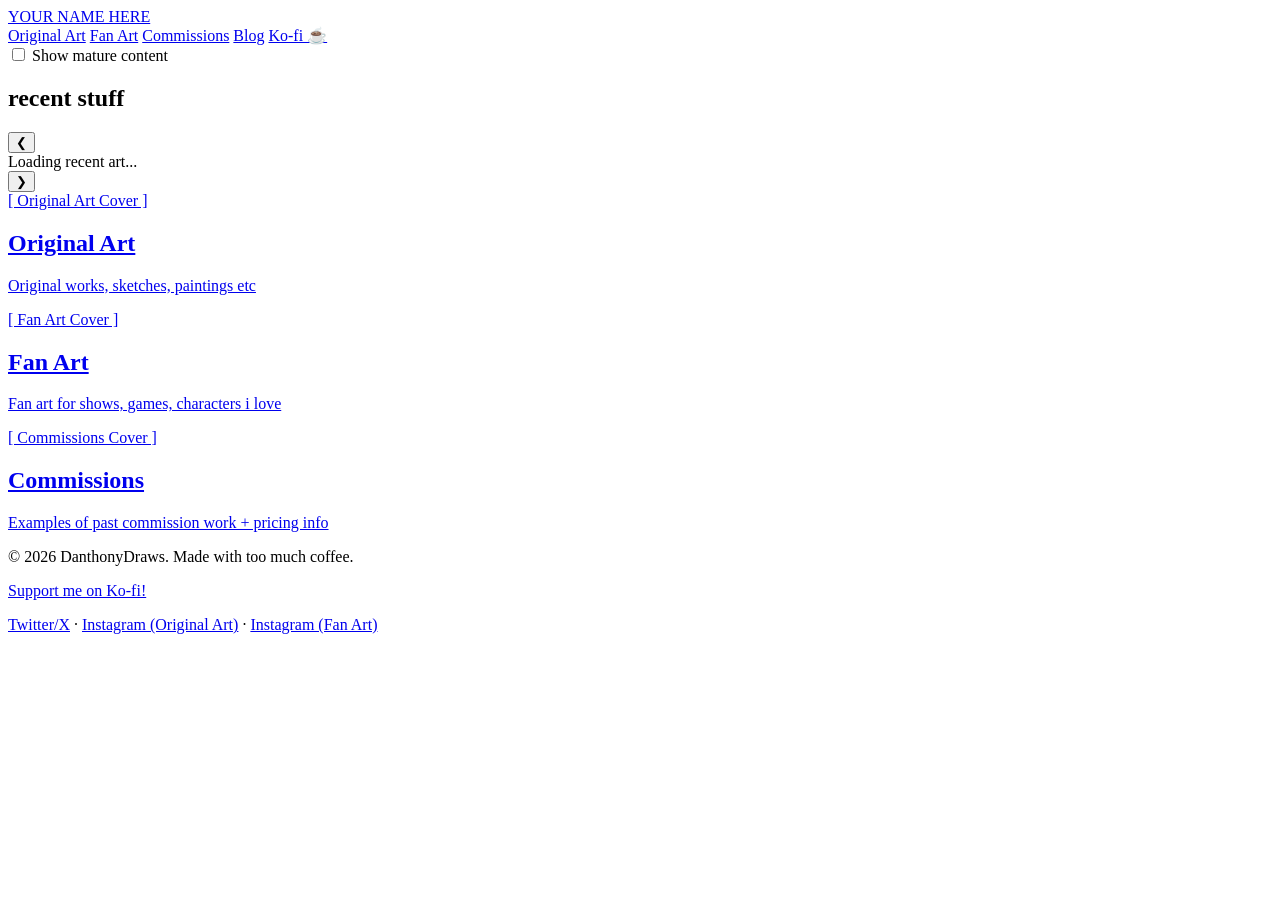
==== index.html @ 3fa0fb05 "add homepage" ====
<!DOCTYPE html>
<html lang="en">
<head>
  <meta charset="UTF-8">
  <meta name="viewport" content="width=device-width, initial-scale=1.0">
  <title>My Portfolio</title>
  <link rel="stylesheet" href="css/style.css">
  <link href="https://fonts.googleapis.com/css2?family=Space+Grotesk:wght@400;500;700&family=Inter:wght@400;500;600&display=swap" rel="stylesheet">
</head>
<body>

  <!-- top nav, same on every page -->
  <header class="topbar">
    <div class="logo"><a href="index.html">YOUR NAME HERE</a></div>
    <nav class="mainnav">
      <a href="original.html">Original Art</a>
      <a href="fanart.html">Fan Art</a>
      <a href="commissions.html">Commissions</a>
      <a href="blog.html">Blog</a>
      <a href="https://ko-fi.com/danthonydraws" target="_blank" class="kofi-link">Ko-fi ☕</a>
    </nav>
    <div class="nsfw-toggle">
      <label><input type="checkbox" id="nsfwToggle"> Show mature content</label>
    </div>
  </header>

  <!-- carousel of recent art, filled in by js -->
  <section class="hero">
    <h1 class="hero-title">recent stuff</h1>
    <div class="carousel" id="heroCarousel">
      <button class="carousel-btn carousel-btn-left" onclick="scrollCarousel(-1)">&#10094;</button>
      <div class="carousel-track" id="carouselTrack">
        <div class="carousel-item placeholder">Loading recent art...</div>
      </div>
      <button class="carousel-btn carousel-btn-right" onclick="scrollCarousel(1)">&#10095;</button>
    </div>
  </section>

  <!-- 3 main category tiles -->
  <section class="category-tiles">
    <a href="original.html" class="tile">
      <div class="tile-img placeholder-img">[ Original Art Cover ]</div>
      <h2>Original Art</h2>
      <p>Original works, sketches, paintings etc</p>
    </a>
    <a href="fanart.html" class="tile">
      <div class="tile-img placeholder-img">[ Fan Art Cover ]</div>
      <h2>Fan Art</h2>
      <p>Fan art for shows, games, characters i love</p>
    </a>
    <a href="commissions.html" class="tile">
      <div class="tile-img placeholder-img">[ Commissions Cover ]</div>
      <h2>Commissions</h2>
      <p>Examples of past commission work + pricing info</p>
    </a>
  </section>

  <!-- footer w/ ko-fi + socials, same on every page -->
  <footer class="footer">
    <p>&copy; 2026 DanthonyDraws. Made with too much coffee.</p>
    <p><a href="https://ko-fi.com/danthonydraws" target="_blank">Support me on Ko-fi!</a></p>
    <p class="footer-socials">
      <a href="https://x.com/Danthonydraws" target="_blank">Twitter/X</a> ·
      <a href="https://www.instagram.com/danthonydraws/" target="_blank">Instagram (Original Art)</a> ·
      <a href="https://www.instagram.com/fanthonydraws/" target="_blank">Instagram (Fan Art)</a>
    </p>
  </footer>

  <!-- popup for viewing images bigger when clicked -->
  <div class="lightbox" id="lightbox" onclick="closeLightbox()">
    <img id="lightboxImg" src="" alt="">
  </div>

  <script src="js/config.js"></script>
  <script src="js/main.js"></script>
</body>
</html>
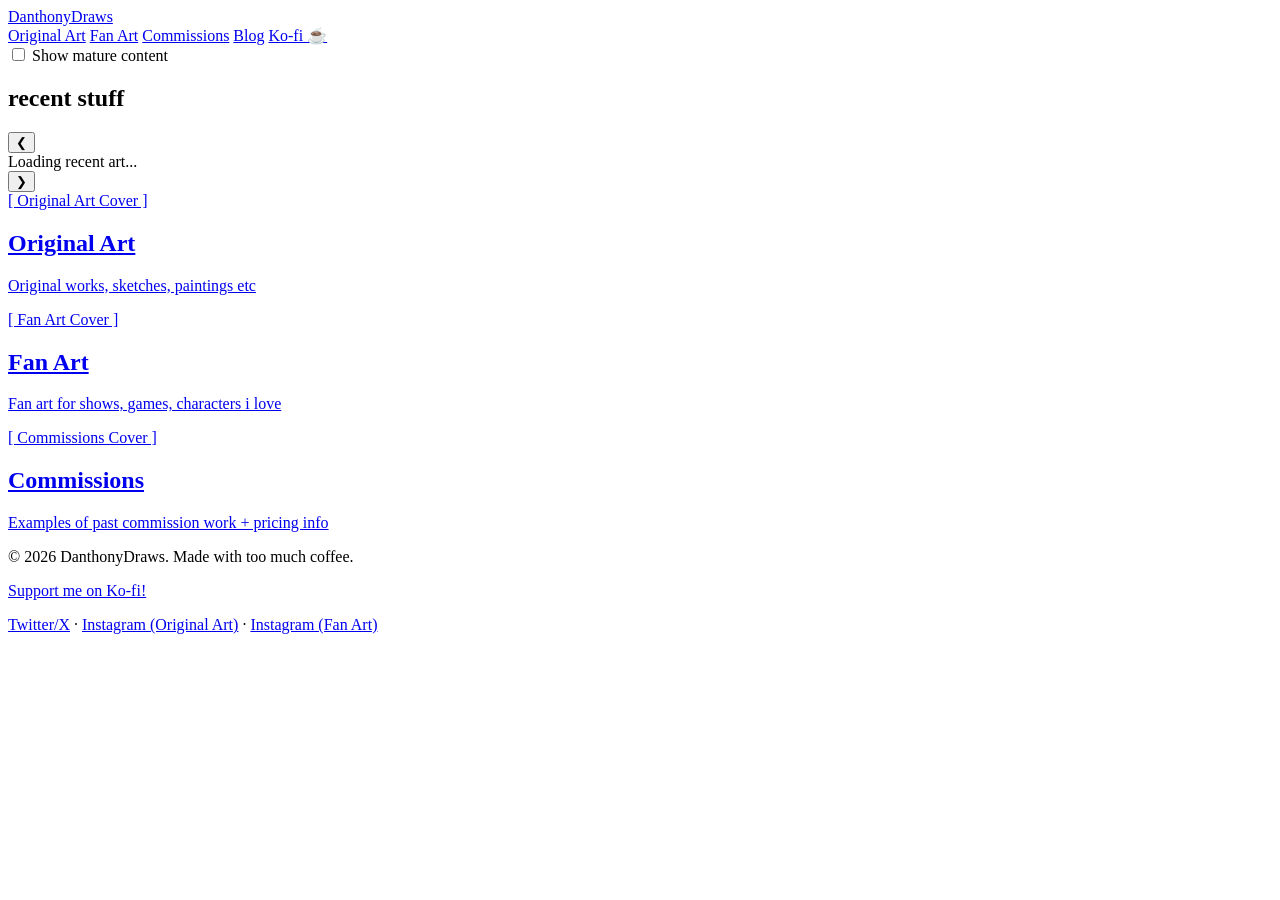
==== commit 5faab983: "fixing small errors" ====
--- a/index.html
+++ b/index.html
@@ -4,14 +4,14 @@
   <meta charset="UTF-8">
   <meta name="viewport" content="width=device-width, initial-scale=1.0">
   <title>My Portfolio</title>
-  <link rel="stylesheet" href="css/style.css">
+  <link rel="stylesheet" href="Style.css">
   <link href="https://fonts.googleapis.com/css2?family=Space+Grotesk:wght@400;500;700&family=Inter:wght@400;500;600&display=swap" rel="stylesheet">
 </head>
 <body>
 
   <!-- top nav, same on every page -->
   <header class="topbar">
-    <div class="logo"><a href="index.html">YOUR NAME HERE</a></div>
+    <div class="logo"><a href="index.html">DanthonyDraws</a></div>
     <nav class="mainnav">
       <a href="original.html">Original Art</a>
       <a href="fanart.html">Fan Art</a>
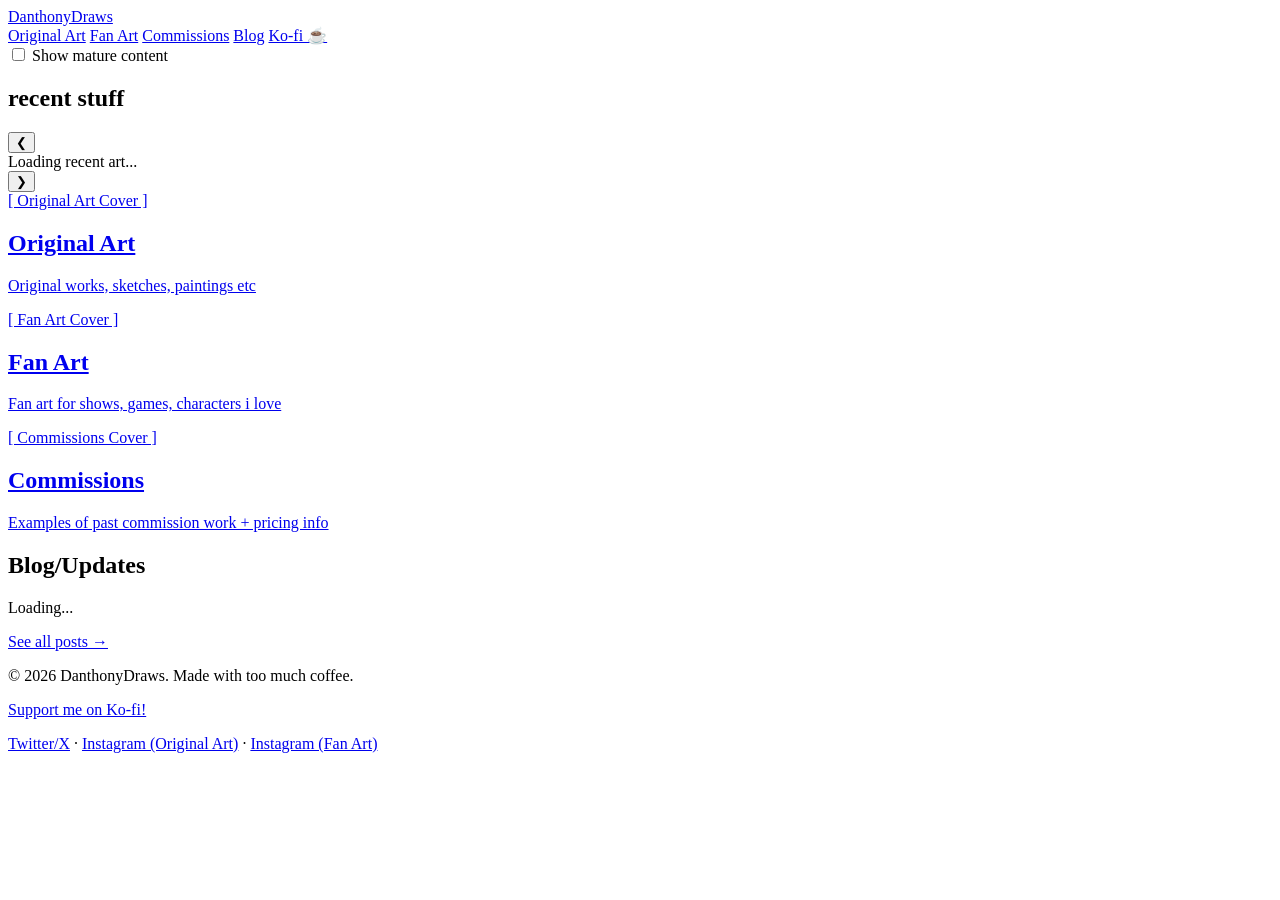
==== commit 243c102e: "fixed links to google sheet for image and blog hosting" ====
--- a/index.html
+++ b/index.html
@@ -53,6 +53,14 @@
       <h2>Commissions</h2>
       <p>Examples of past commission work + pricing info</p>
     </a>
+    <!-- recent blog posts preview -->
+<section class="blog-preview">
+  <h2>Blog/Updates</h2>
+  <div id="blogPreview">
+    <p>Loading...</p>
+  </div>
+  <a href="blog.html" class="see-all-link">See all posts →</a>
+</section>
   </section>
 
   <!-- footer w/ ko-fi + socials, same on every page -->
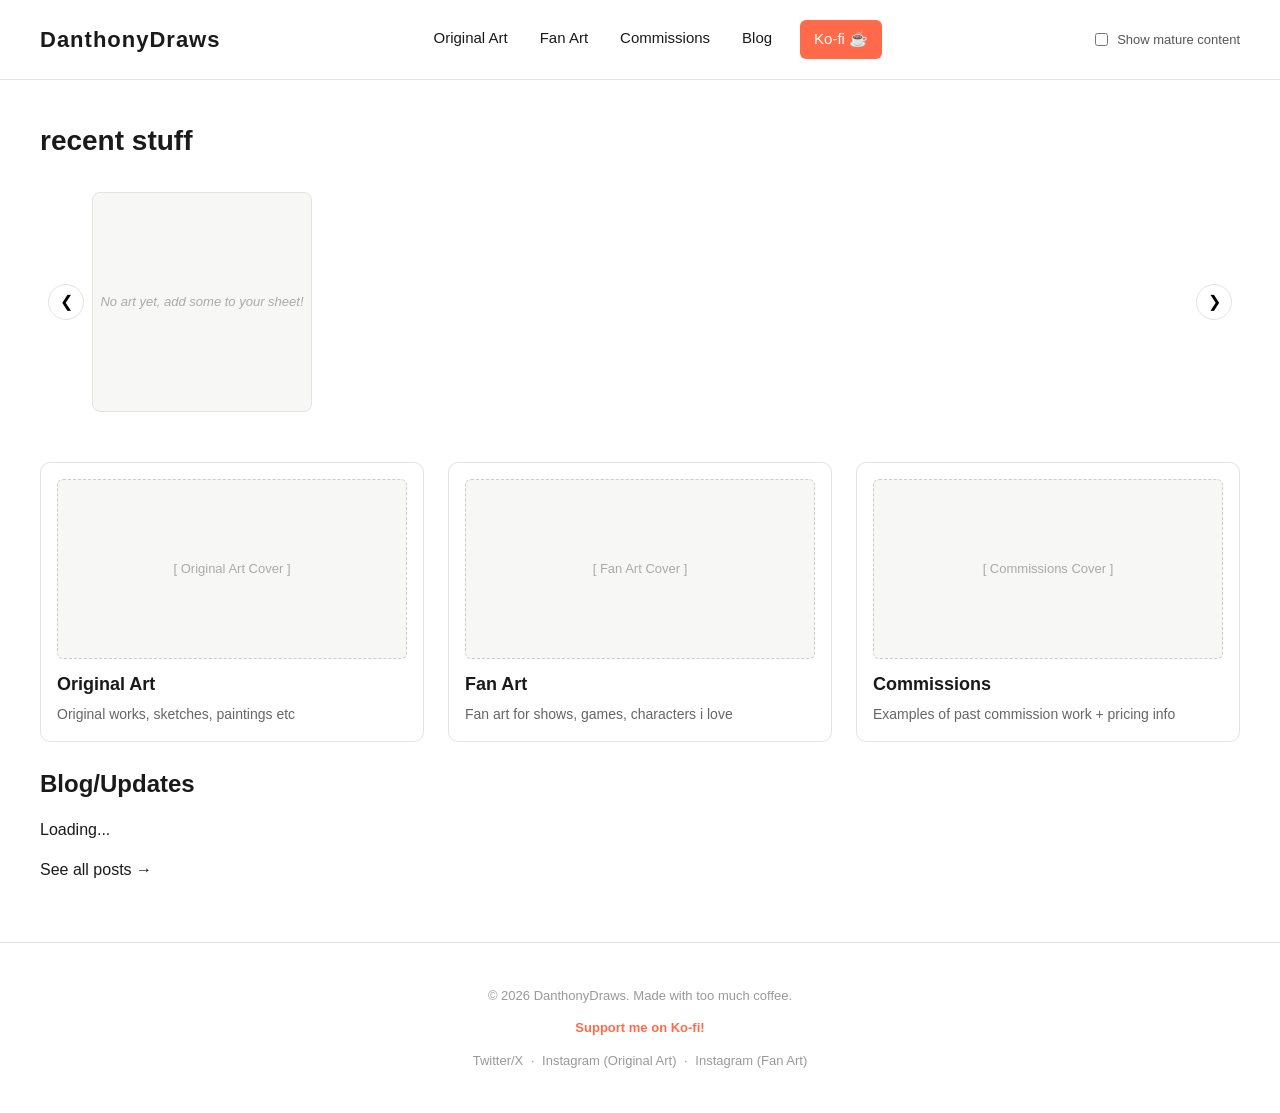
==== commit 655cf4fd: "fixed script in HTML" ====
--- a/index.html
+++ b/index.html
@@ -4,7 +4,7 @@
   <meta charset="UTF-8">
   <meta name="viewport" content="width=device-width, initial-scale=1.0">
   <title>My Portfolio</title>
-  <link rel="stylesheet" href="Style.css">
+  <link rel="stylesheet" href="style.css">
   <link href="https://fonts.googleapis.com/css2?family=Space+Grotesk:wght@400;500;700&family=Inter:wght@400;500;600&display=swap" rel="stylesheet">
 </head>
 <body>
@@ -79,7 +79,7 @@
     <img id="lightboxImg" src="" alt="">
   </div>
 
-  <script src="js/config.js"></script>
-  <script src="js/main.js"></script>
+  <script src="config.js"></script>
+<script src="main.js"></script>
 </body>
 </html>
--- a/style.css
+++ b/style.css
@@ -0,0 +1,244 @@
+/* reset box model so padding doesnt mess up widths */
+* { box-sizing: border-box; }
+
+body {
+  margin: 0;
+  font-family: 'Inter', sans-serif;
+  background: #ffffff;
+  color: #1a1a1a;
+  line-height: 1.5;
+}
+
+/* headings use the display font */
+h1, h2, h3 { font-family: 'Space Grotesk', sans-serif; margin: 0; }
+a { color: inherit; text-decoration: none; }
+
+/* ===== top nav bar ===== */
+.topbar {
+  display: flex;
+  align-items: center;
+  justify-content: space-between;
+  padding: 20px 40px;
+  border-bottom: 1px solid #e5e3df;
+  flex-wrap: wrap;
+  gap: 10px;
+}
+
+.logo a { font-family: 'Space Grotesk', sans-serif; font-size: 22px; font-weight: 700; letter-spacing: 1px; }
+
+.mainnav { display: flex; gap: 24px; align-items: center; }
+
+.mainnav a {
+  font-weight: 500;
+  font-size: 15px;
+  padding: 6px 4px;
+  border-bottom: 2px solid transparent;
+  transition: border-color 0.15s ease;
+}
+
+.mainnav a:hover { border-bottom: 2px solid #FF6B4A; }
+
+/* ko-fi button - styled different from other nav links */
+.kofi-link {
+  background: #FF6B4A;
+  color: #fff !important;
+  padding: 8px 14px !important;
+  border-radius: 6px;
+  border-bottom: none !important;
+}
+
+.kofi-link:hover { background: #e85a3a; border-bottom: none !important; }
+
+.nsfw-toggle { font-size: 13px; color: #555; }
+.nsfw-toggle label { display: flex; align-items: center; gap: 6px; cursor: pointer; }
+
+/* ===== homepage hero / carousel ===== */
+.hero { padding: 40px; }
+.hero-title { font-size: 28px; margin-bottom: 20px; text-transform: lowercase; }
+
+.carousel { position: relative; display: flex; align-items: center; }
+
+/* the scrolling row of images */
+.carousel-track {
+  display: flex;
+  gap: 16px;
+  overflow-x: auto;
+  scroll-behavior: smooth;
+  padding: 10px 0;
+  flex: 1;
+  scrollbar-width: thin;
+}
+
+.carousel-item {
+  flex: 0 0 auto;
+  width: 220px;
+  height: 220px;
+  background: #f7f7f5;
+  border: 1px solid #e5e3df;
+  border-radius: 8px;
+  display: flex;
+  align-items: center;
+  justify-content: center;
+  text-align: center;
+  font-size: 13px;
+  color: #999;
+  overflow: hidden;
+  cursor: pointer;
+}
+
+.carousel-item img { width: 100%; height: 100%; object-fit: cover; }
+.carousel-item.placeholder { color: #aaa; font-style: italic; }
+
+/* left/right arrow buttons */
+.carousel-btn {
+  background: #fff;
+  border: 1px solid #e5e3df;
+  border-radius: 50%;
+  width: 36px;
+  height: 36px;
+  font-size: 16px;
+  cursor: pointer;
+  flex-shrink: 0;
+  margin: 0 8px;
+}
+
+.carousel-btn:hover { background: #f0f0f0; }
+
+/* ===== homepage category tiles (Original/FanArt/Commissions) ===== */
+.category-tiles {
+  display: grid;
+  grid-template-columns: repeat(3, 1fr);
+  gap: 24px;
+  padding: 0 40px 60px 40px;
+}
+
+.tile {
+  border: 1px solid #e5e3df;
+  border-radius: 10px;
+  padding: 16px;
+  transition: transform 0.15s ease, box-shadow 0.15s ease;
+}
+
+.tile:hover { transform: translateY(-4px); box-shadow: 0 6px 18px rgba(0,0,0,0.06); }
+.tile-img { width: 100%; height: 180px; border-radius: 6px; margin-bottom: 12px; }
+
+/* gray dashed box used until real cover images are added */
+.placeholder-img {
+  background: #f7f7f5;
+  border: 1px dashed #ccc;
+  display: flex;
+  align-items: center;
+  justify-content: center;
+  color: #aaa;
+  font-size: 13px;
+}
+
+.tile h2 { font-size: 18px; margin-bottom: 6px; }
+.tile p { font-size: 14px; color: #666; margin: 0; }
+
+/* ===== gallery pages (original/fanart/commissions galleries) ===== */
+.gallery-page { padding: 40px; }
+.gallery-page h1 { font-size: 26px; margin-bottom: 8px; }
+.gallery-page .desc { color: #666; margin-bottom: 24px; }
+
+/* responsive grid, auto-fills columns based on screen width */
+.gallery-grid {
+  display: grid;
+  grid-template-columns: repeat(auto-fill, minmax(220px, 1fr));
+  gap: 18px;
+}
+
+.gallery-item {
+  border: 1px solid #e5e3df;
+  border-radius: 8px;
+  overflow: hidden;
+  cursor: pointer;
+  background: #f7f7f5;
+}
+
+.gallery-item img { width: 100%; height: 220px; object-fit: cover; display: block; }
+.gallery-item .caption { padding: 8px 10px; font-size: 13px; }
+.gallery-item .caption .title { font-weight: 600; }
+.gallery-item .caption .tags { color: #999; font-size: 12px; }
+
+/* mature content gets blurred when nsfw toggle is off */
+.gallery-item.mature img { filter: blur(18px); }
+
+.gallery-item.mature .mature-label {
+  position: absolute;
+  background: rgba(0,0,0,0.7);
+  color: #fff;
+  font-size: 11px;
+  padding: 2px 6px;
+  border-radius: 4px;
+  margin: 6px;
+}
+
+.gallery-item-wrap { position: relative; }
+
+/* used if we want to fully hide instead of blur, currently unused but kept just in case */
+.hidden-mature { display: none !important; }
+
+/* ===== lightbox (clicking an image to view it bigger) ===== */
+.lightbox {
+  display: none;
+  position: fixed;
+  top: 0; left: 0; right: 0; bottom: 0;
+  background: rgba(0,0,0,0.85);
+  z-index: 999;
+  align-items: center;
+  justify-content: center;
+  cursor: zoom-out;
+}
+
+.lightbox.active { display: flex; }
+.lightbox img { max-width: 90%; max-height: 90%; border-radius: 4px; }
+
+/* ===== blog page ===== */
+.blog-page { padding: 40px; max-width: 700px; margin: 0 auto; }
+.blog-post { border-bottom: 1px solid #e5e3df; padding: 24px 0; }
+.blog-post:last-child { border-bottom: none; }
+.blog-post .date { font-size: 13px; color: #999; font-family: monospace; }
+.blog-post h2 { font-size: 20px; margin: 6px 0; }
+.blog-post img { max-width: 100%; border-radius: 6px; margin-top: 10px; }
+
+/* ===== commissions pricing block ===== */
+.commission-info {
+  background: #f7f7f5;
+  border: 1px solid #e5e3df;
+  border-radius: 8px;
+  padding: 20px;
+  margin-bottom: 30px;
+}
+
+.commission-info h2 { font-size: 18px; margin-bottom: 10px; }
+
+.price-table { width: 100%; border-collapse: collapse; margin-top: 10px; }
+.price-table td, .price-table th { border: 1px solid #e5e3df; padding: 8px 10px; text-align: left; font-size: 14px; }
+.price-table th { background: #fff; }
+
+/* ===== footer ===== */
+.footer { text-align: center; padding: 30px; border-top: 1px solid #e5e3df; font-size: 13px; color: #999; }
+.footer a { color: #FF6B4A; font-weight: 600; }
+
+/* social links row under the ko-fi link */
+.footer-socials {
+  margin-top: 8px;
+}
+
+.footer-socials a {
+  color: #999;
+  font-weight: 500;
+  margin: 0 4px;
+}
+
+.footer-socials a:hover {
+  color: #FF6B4A;
+}
+
+/* ===== mobile tweaks ===== */
+@media (max-width: 700px) {
+  .category-tiles { grid-template-columns: 1fr; }
+  .topbar { flex-direction: column; align-items: flex-start; }
+  .mainnav { flex-wrap: wrap; gap: 14px; }
+}
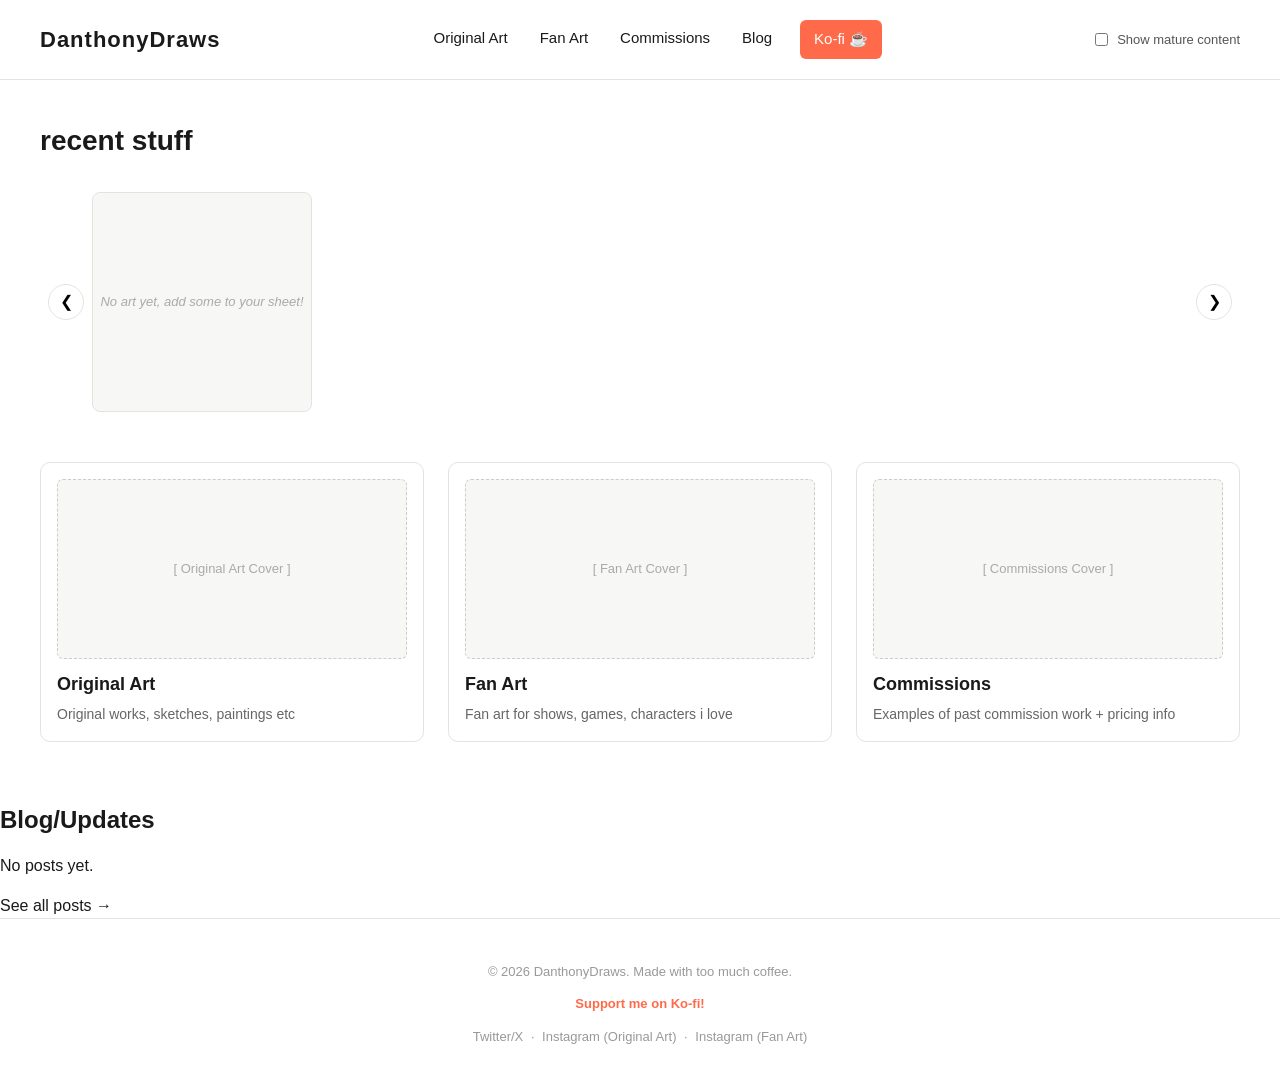
==== commit 99184e9d: "integral fix on main.js-- fixed many smaller issues such as carousel not rotating and blog/updates n" ====
--- a/index.html
+++ b/index.html
@@ -53,6 +53,8 @@
       <h2>Commissions</h2>
       <p>Examples of past commission work + pricing info</p>
     </a>
+    </section>
+
     <!-- recent blog posts preview -->
 <section class="blog-preview">
   <h2>Blog/Updates</h2>
@@ -61,7 +63,7 @@
   </div>
   <a href="blog.html" class="see-all-link">See all posts →</a>
 </section>
-  </section>
+  
 
   <!-- footer w/ ko-fi + socials, same on every page -->
   <footer class="footer">
@@ -79,7 +81,7 @@
     <img id="lightboxImg" src="" alt="">
   </div>
 
-  <script src="config.js"></script>
-<script src="main.js"></script>
+  <script src="js/config.js"></script>
+<script src="js/main.js"></script>
 </body>
 </html>
